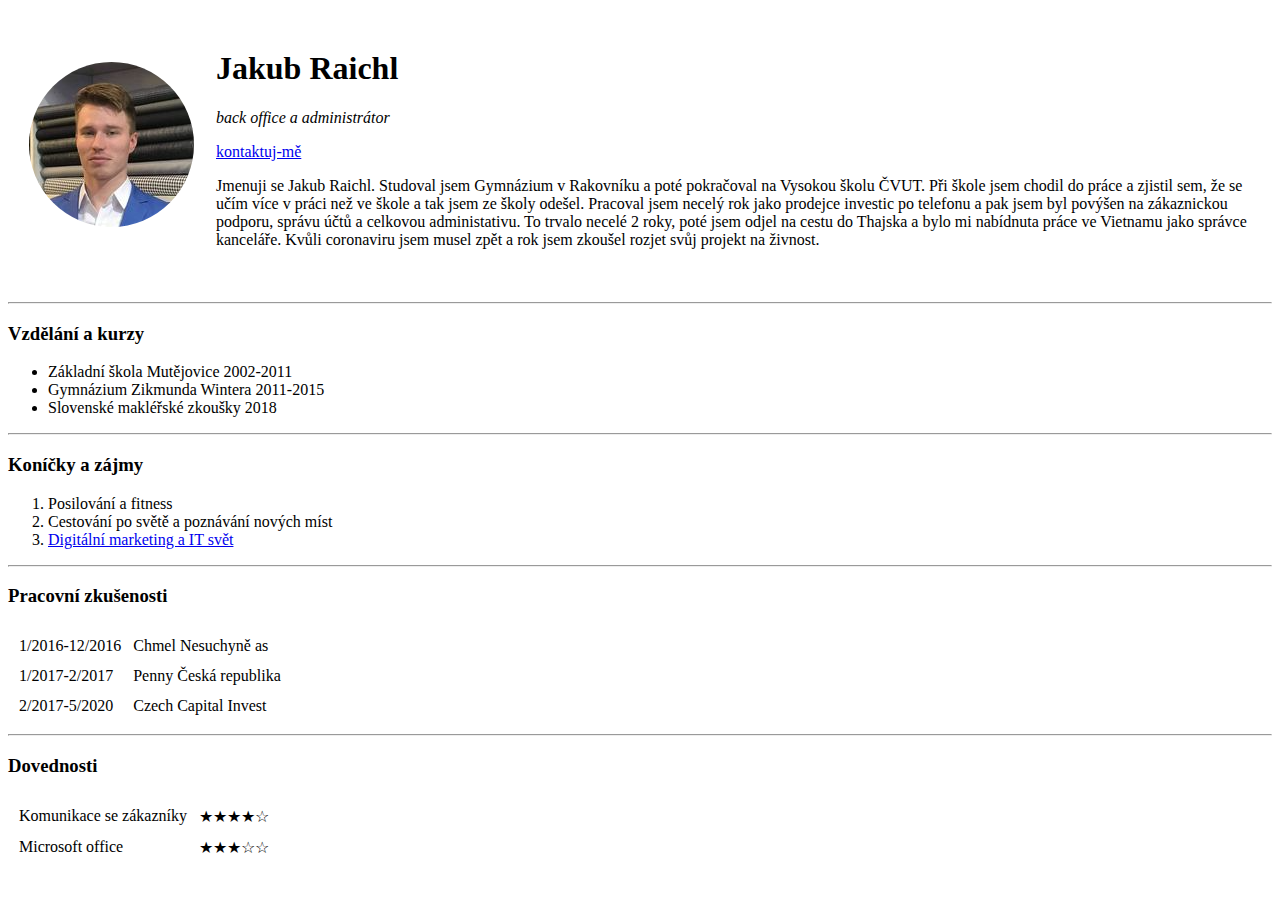
==== index.html @ 6cb8a982 "added initial CV website files" ====
<!DOCTYPE html>
<html lang="en" dir="ltr">

<head>
  <meta charset="utf-8">
  <title>✏Jakubovo osobní stránka</title>
</head>

<body>
  <table cellspacing="20">
    <tr>
      <td><img src="profilovka.png" alt="Profilová fotka"></td>
      <td>
        <h1>Jakub Raichl</h1>
        <p><em>back office a administrátor</em></p>
        <a href="contact.html">kontaktuj-mě</a>
        <p>
          Jmenuji se Jakub Raichl. Studoval jsem Gymnázium v Rakovníku a poté pokračoval na Vysokou školu ČVUT. Při škole jsem chodil do práce a zjistil sem, že se učím více v práci než ve škole a tak jsem ze školy odešel. Pracoval jsem necelý rok
          jako
          prodejce investic po telefonu a pak jsem byl povýšen na zákaznickou podporu, správu účtů a celkovou administativu. To trvalo necelé 2 roky, poté jsem odjel na cestu do Thajska a bylo mi nabídnuta práce ve Vietnamu jako správce kanceláře.
          Kvůli
          coronaviru jsem musel zpět a rok jsem zkoušel rozjet svůj projekt na živnost.
      </td>
    </tr>
  </table>

  </p>
  <hr>
  <h3>Vzdělání a kurzy</h3>
  <ul>
    <li>Základní škola Mutějovice 2002-2011</li>
    <li>Gymnázium Zikmunda Wintera 2011-2015</li>
    <li>Slovenské makléřské zkoušky 2018</li>
  </ul>
  <hr>
  <h3>Koníčky a zájmy</h3>
  <ol>
    <li>Posilování a fitness</li>
    <li>Cestování po světě a poznávání nových míst</li>
    <li><a href="https://www.udemy.com/course/the-complete-web-development-bootcamp">Digitální marketing a IT svět</a></li>

  </ol>
  <hr>
  <h3>Pracovní zkušenosti</h3>
  <table cellspacing="10">
    <tr>
      <td>1/2016-12/2016</td>
      <td>Chmel Nesuchyně as</td>
    </tr>
    <tr>
      <td>1/2017-2/2017</td>
      <td>Penny Česká republika</td>
    </tr>
    <tr>
      <td>2/2017-5/2020</td>
      <td>Czech Capital Invest</td>
    </tr>
  </table>
  <hr>
  <h3>Dovednosti</h3>
  <table cellspacing="10">
    <tr>
      <td>Komunikace se zákazníky</td>
      <td>★★★★☆</td>
    </tr>
    <tr>
      <td>Microsoft office</td>
      <td>★★★☆☆</td>
    </tr>
  </table>

</body>

</html>
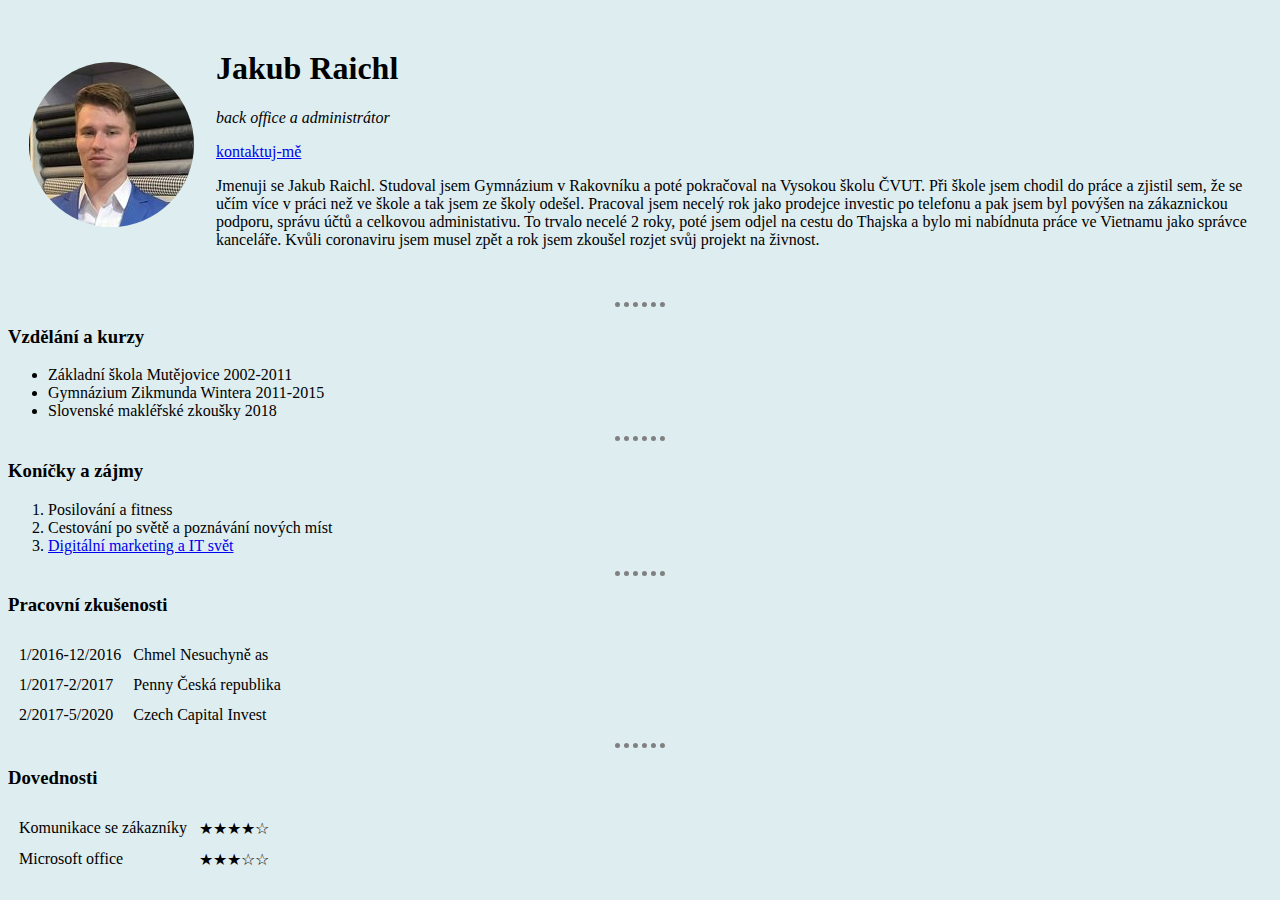
==== commit cd6d4197: "Add files via upload" ====
--- a/index.html
+++ b/index.html
@@ -4,16 +4,18 @@
 <head>
   <meta charset="utf-8">
   <title>✏Jakubovo osobní stránka</title>
+  <link rel="stylesheet" href="styles.css">
 </head>
 
 <body>
+
   <table cellspacing="20">
     <tr>
       <td><img src="profilovka.png" alt="Profilová fotka"></td>
       <td>
         <h1>Jakub Raichl</h1>
         <p><em>back office a administrátor</em></p>
-        <a href="contact.html">kontaktuj-mě</a>
+        <a href="Contact.html">kontaktuj-mě</a>
         <p>
           Jmenuji se Jakub Raichl. Studoval jsem Gymnázium v Rakovníku a poté pokračoval na Vysokou školu ČVUT. Při škole jsem chodil do práce a zjistil sem, že se učím více v práci než ve škole a tak jsem ze školy odešel. Pracoval jsem necelý rok
           jako
--- a/styles.css
+++ b/styles.css
@@ -0,0 +1,14 @@
+body {
+  background-color: #DEEDF0
+}
+
+hr {
+  background-color: #DEEDF0;
+  border-style: dotted none none;
+
+border-color: grey;
+border-width: 5px;
+  height: 0;
+  width: 4%;
+
+}
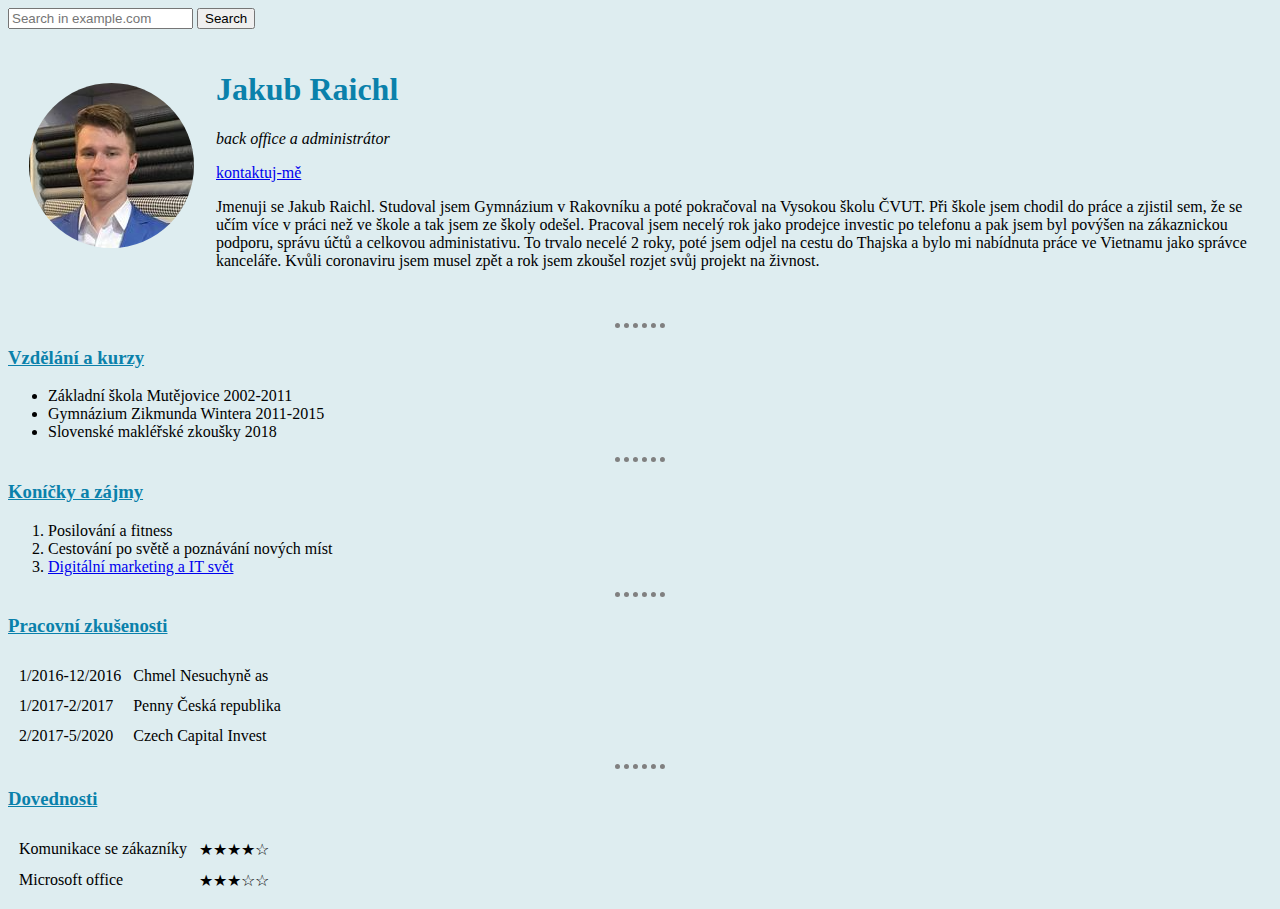
==== commit bee2e84a: "Update index.html" ====
--- a/index.html
+++ b/index.html
@@ -8,6 +8,11 @@
 </head>
 
 <body>
+  <form action="https://www.google.com/search" class="searchform" method="get" name="searchform" target="_blank">
+<input name="sitesearch" type="hidden" value="example.com">
+<input autocomplete="on" class="form-control search" name="q" placeholder="Search in example.com" required="required"  type="text">
+<button class="button" type="submit">Search</button>
+</form>
 
   <table cellspacing="20">
     <tr>
--- a/styles.css
+++ b/styles.css
@@ -12,3 +12,8 @@
   width: 4%;
 
 }
+h1 { color: #0A81AB;
+}
+h3 { color: #0A81AB;
+  text-decoration: underline;
+}
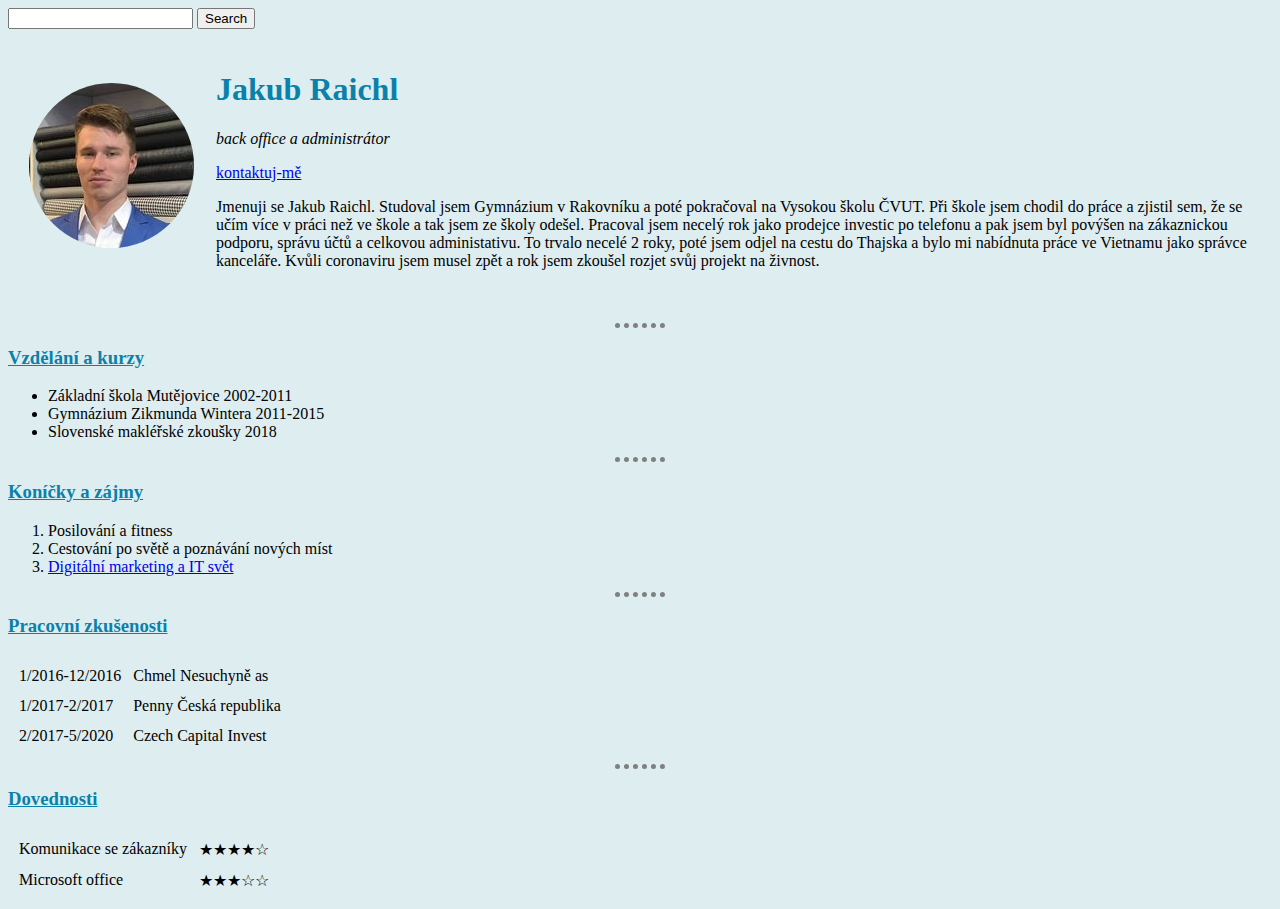
==== commit 4a3c6295: "Update index.html" ====
--- a/index.html
+++ b/index.html
@@ -9,8 +9,8 @@
 
 <body>
   <form action="https://www.google.com/search" class="searchform" method="get" name="searchform" target="_blank">
-<input name="sitesearch" type="hidden" value="example.com">
-<input autocomplete="on" class="form-control search" name="q" placeholder="Search in example.com" required="required"  type="text">
+<input name="sitesearch" type="hidden" value="">
+<input autocomplete="on" class="form-control search" name="q" placeholder="" required="required"  type="text">
 <button class="button" type="submit">Search</button>
 </form>
 
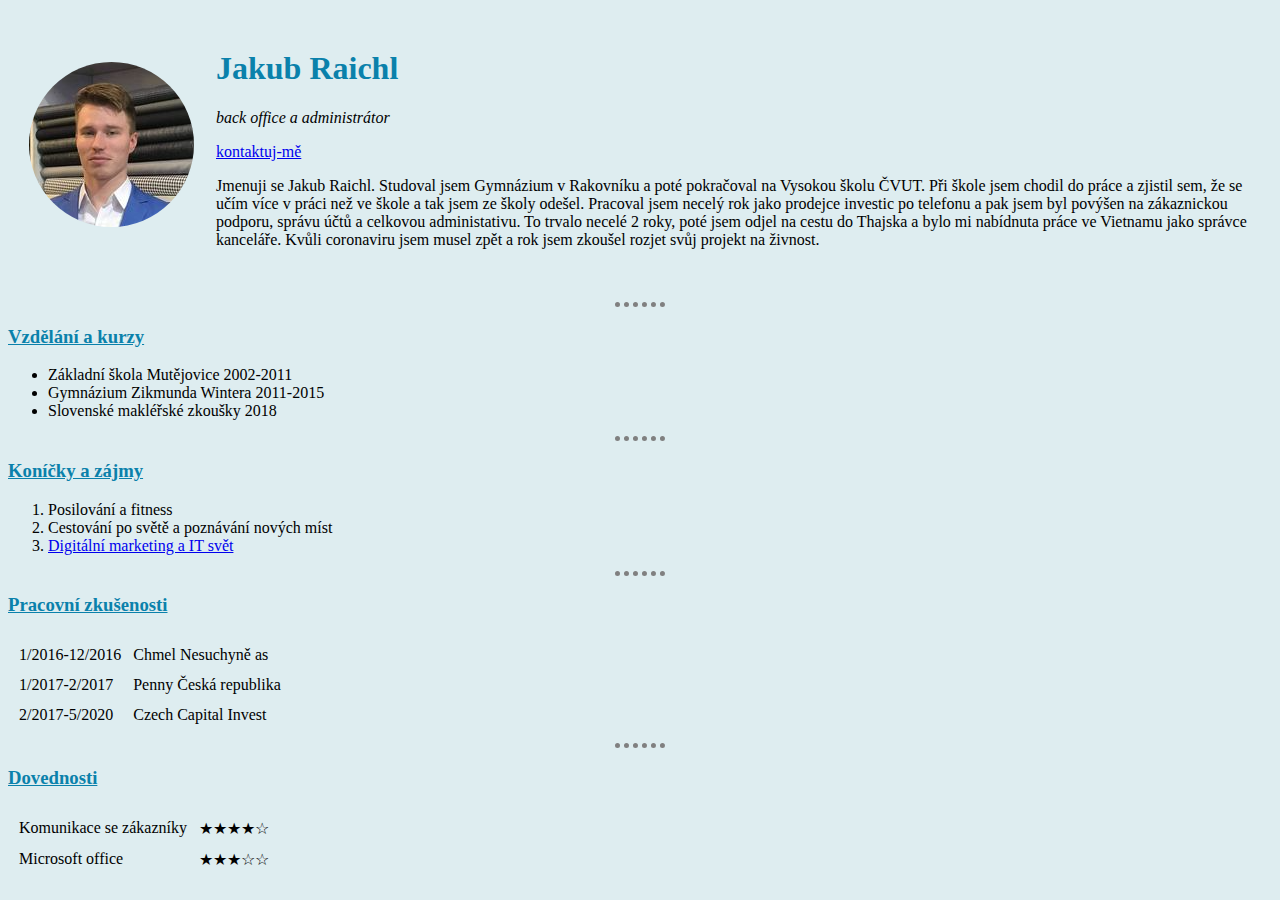
==== commit 19e6bc69: "Update index.html" ====
--- a/index.html
+++ b/index.html
@@ -8,11 +8,9 @@
 </head>
 
 <body>
-  <form action="https://www.google.com/search" class="searchform" method="get" name="searchform" target="_blank">
-<input name="sitesearch" type="hidden" value="">
-<input autocomplete="on" class="form-control search" name="q" placeholder="" required="required"  type="text">
-<button class="button" type="submit">Search</button>
-</form>
+<script async src="https://cse.google.com/cse.js?cx=5a0982dee98cd622b"></script>
+<div class="gcse-search"></div>
+
 
   <table cellspacing="20">
     <tr>
